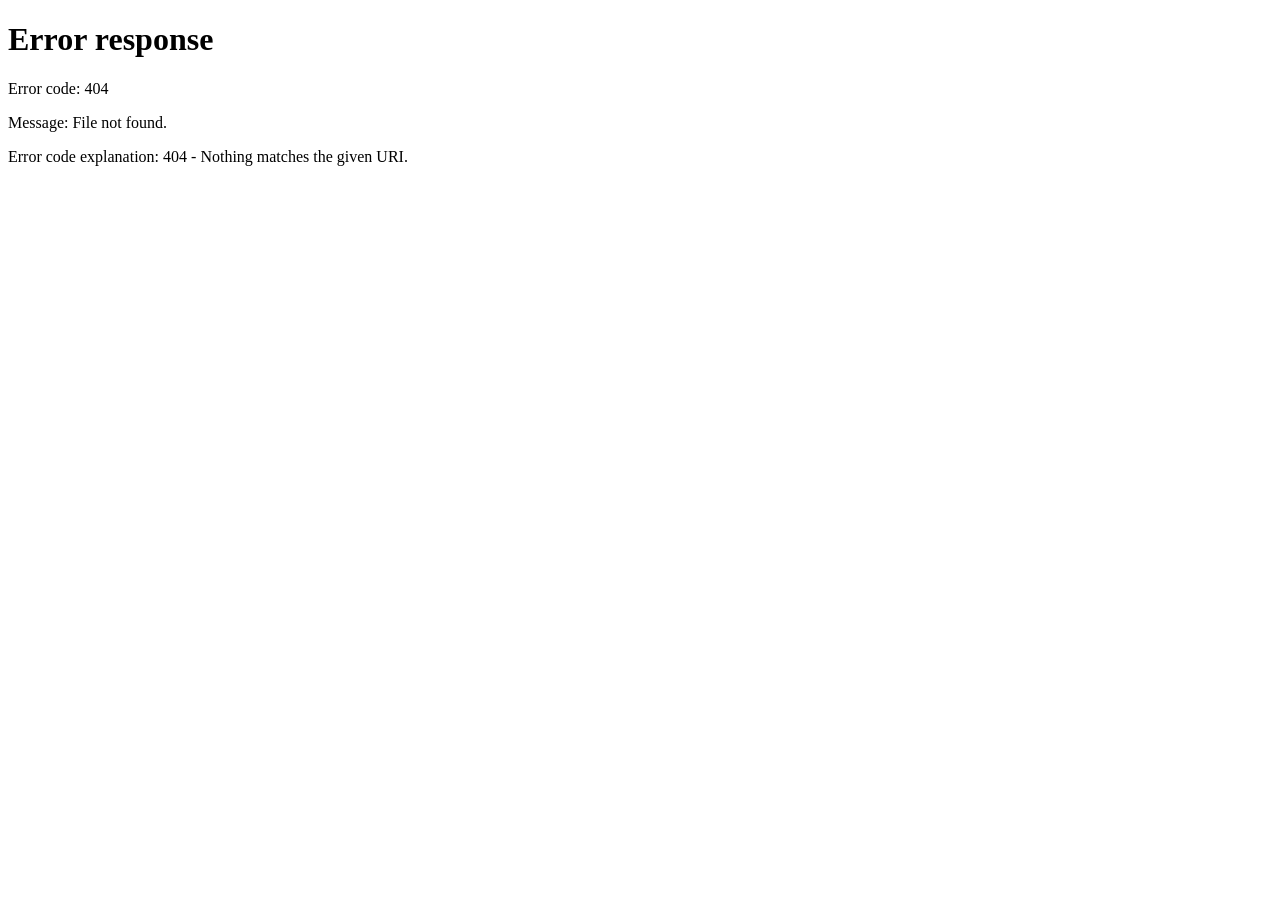
==== index.html @ 817415e7 "Add files via upload" ====
<!DOCTYPE html>
<html>
<head>
    <meta charset="UTF-8">
    <title>Redireccionando...</title>
    <script>
        window.location.href = "/login";
    </script>
</head>
<body>
    <p>Si no eres redirigido automáticamente, haz clic <a href="/login">aquí</a>.</p>
</body>
</html>
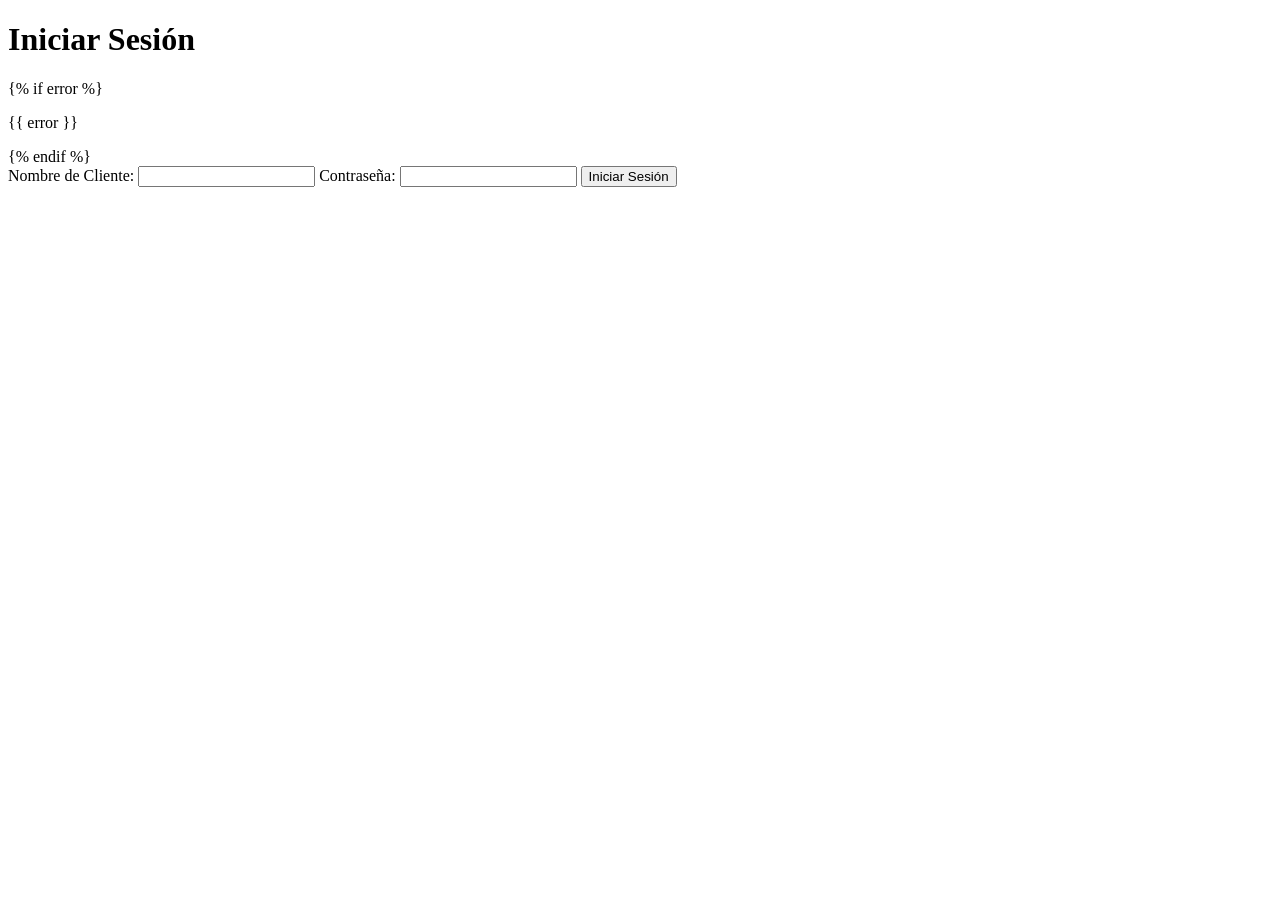
==== commit 090a2690: "Update index.html" ====
--- a/index.html
+++ b/index.html
@@ -3,11 +3,12 @@
 <head>
     <meta charset="UTF-8">
     <title>Redireccionando...</title>
+    <link rel="stylesheet" href="{{ url_for('static', filename='/styles.css') }}">
     <script>
-        window.location.href = "/login";
+        window.location.href = "/templates/login.html";
     </script>
 </head>
 <body>
-    <p>Si no eres redirigido automáticamente, haz clic <a href="/login">aquí</a>.</p>
+    <p>Si no eres redirigido automáticamente, haz clic <a href="/templates/login.html">aquí</a>.</p>
 </body>
-</html>+</html>
